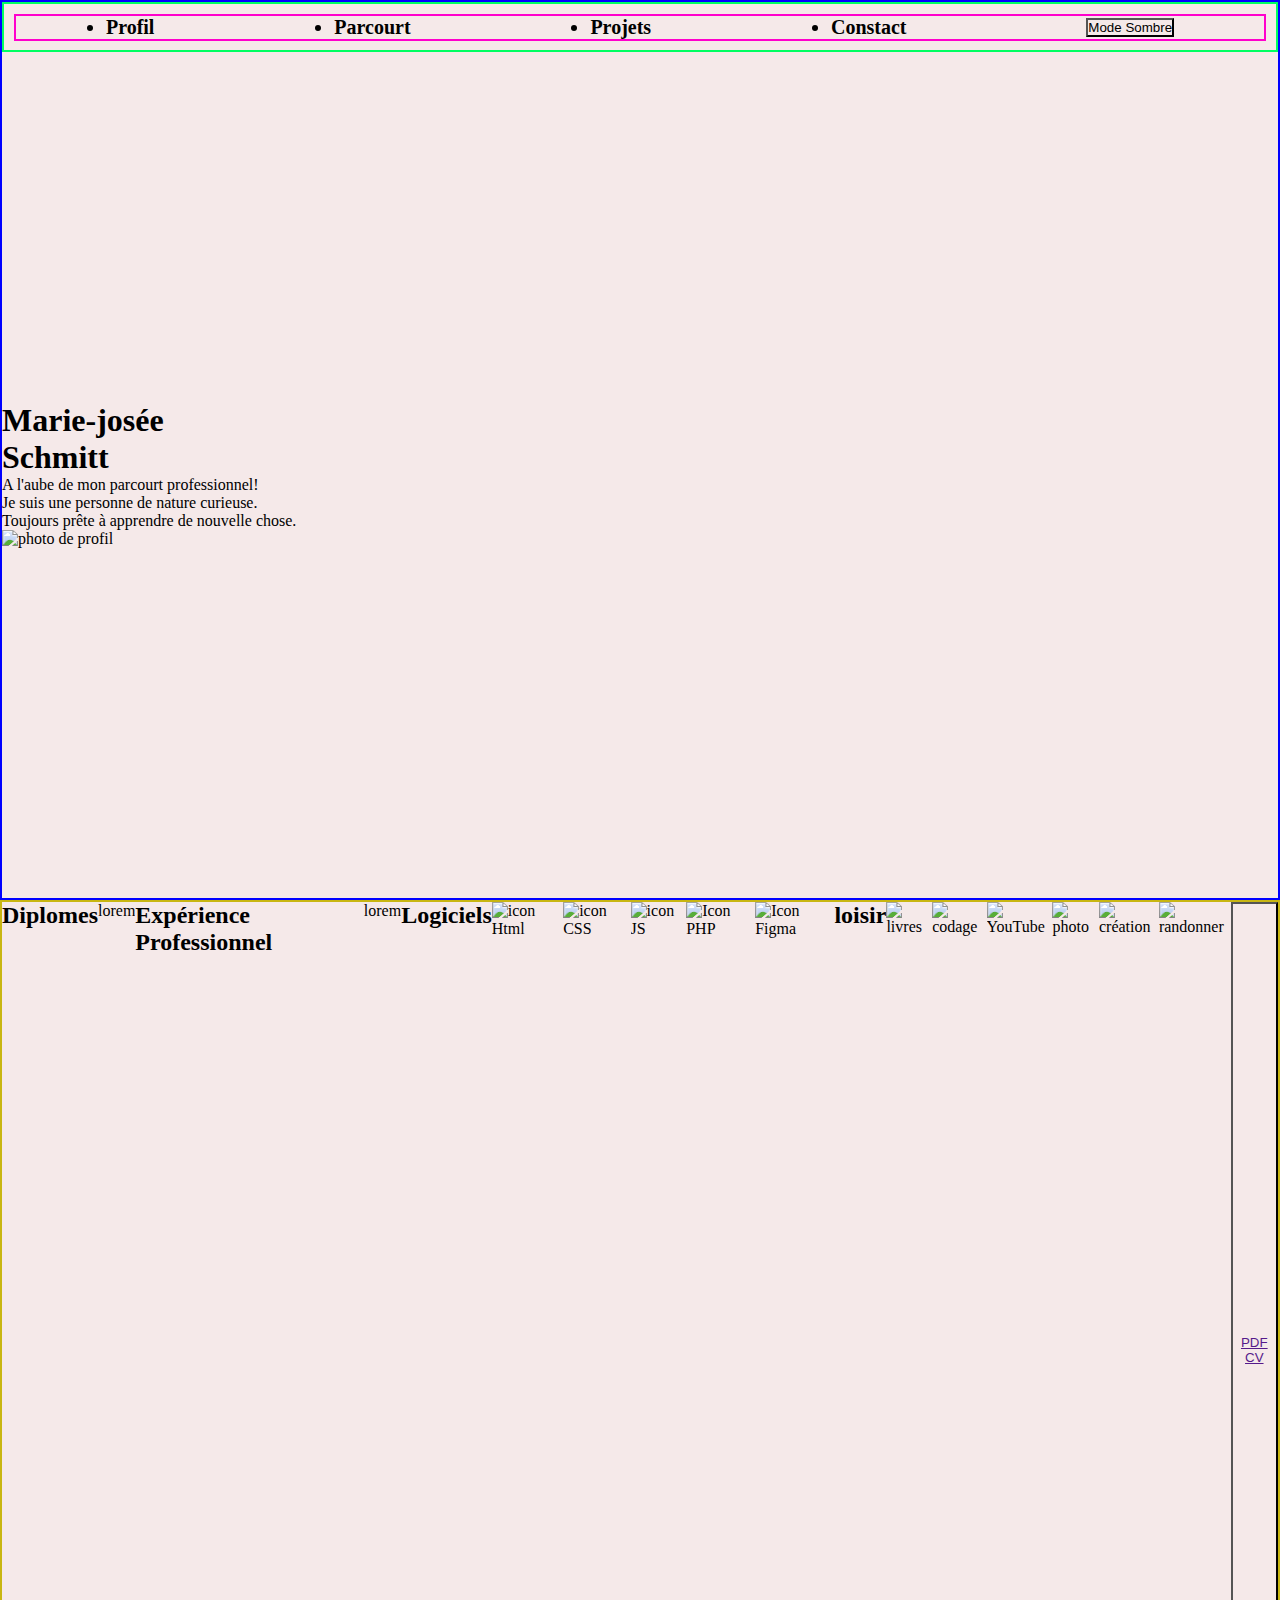
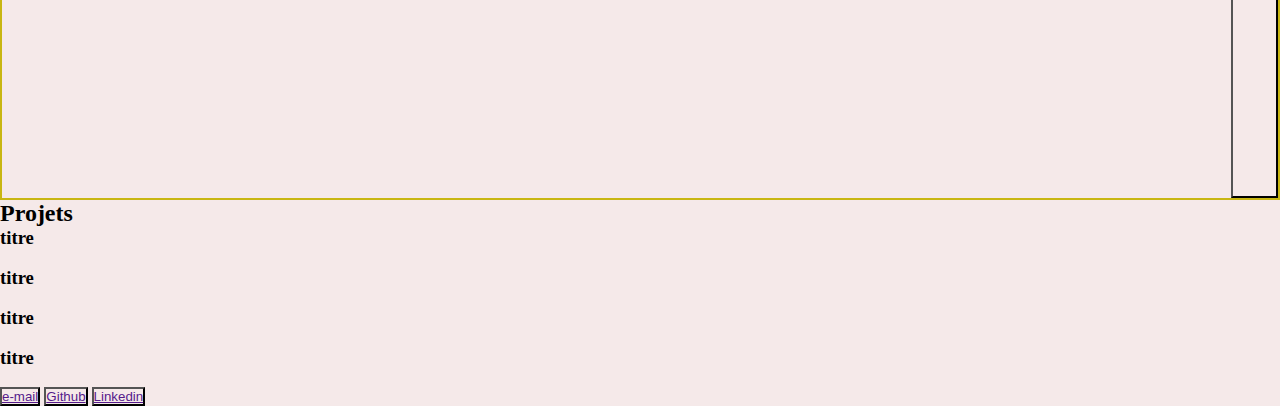
==== index.html @ 3d65bd96 "Mise en place de la nav barre, ainsi que du format de la 1 et 2 pages" ====
<!DOCTYPE html>
<html lang="fr">
<head>
    <meta charset="UTF-8">
    <meta http-equiv="X-UA-Compatible" content="IE=edge">
    <meta name="viewport" content="width=device-width, initial-scale=1.0">
    <link rel="stylesheet" href="style.css">
    <title>Cv / Portfolio</title>
</head>
<body>
    <div id="container">

    <!-- ********************************** Première page *************************************** -->

        <section id ="accueil">

            <!-- ********************************** Navigation *************************************** -->
                <nav id="navigation">
                    <ul>
                        <li>Profil</li>
                        <li>Parcourt</li>
                        <li>Projets</li>
                        <li>Constact</li>
                        <button class="DarkMode">Mode Sombre</button>
                    </ul>
                </nav>
                <br>

            <!-- ********************************** Profil *************************************** -->
            <section id="profil">
                <h1>Marie-josée <br> Schmitt</h1>
                <p>A l'aube de mon parcourt professionnel!<br> Je suis une personne de nature curieuse.<br> Toujours prête à apprendre de nouvelle chose.</p>
                <img src="" alt="photo de profil"> <!-- Rajouter une photo -->
            </section>
        </section>

    <!-- ********************************** deuxième pages *************************************** -->
        <section id="parcourt">
                <h2>Diplomes</h2><br>
                <p>lorem</p><br>
                <h2>Expérience Professionnel</h2><br>
                <p>lorem</p><br>
                <h2>Logiciels</h2><br>
                <img src="" alt="icon Html">
                <img src="" alt="icon CSS">
                <img src="" alt="icon JS">
                <img src="" alt="Icon PHP">
                <img src="" alt="Icon Figma"><br>
                <h2>loisir</h2><br>
                <img src="" alt="livres">
                <img src="" alt="codage">
                <img src="" alt="YouTube">
                <img src="" alt="photo">
                <img src="" alt="création">
                <img src="" alt="randonner">
                <button>
                    <a href="">PDF CV</a>
                </button>
        </section>
    <!-- ********************************** troisième pages *************************************** -->

        <section id="projets">
            <h2>Projets</h2>
            <!-- ************ Entre 4 et 6 projets ************ -->
            <div class="card">
                <h3>titre</h3>
                <img src="" alt="">
            </div>
            <div class="card">
                <h3>titre</h3>
                <img src="" alt="">
            </div>
            <div class="card">
                <h3>titre</h3>
                <img src="" alt="">
            </div>
            <div class="card">
                <h3>titre</h3>
                <img src="" alt="">
            </div>
        </section>
    <!-- ********************************** quatrième pages *************************************** -->
        <footer>
                <section id="contact">
                    <button>
                        <a href="">e-mail</a>
                    </button>
                    <button>
                        <a href="">Github</a>
                    </button>
                    <button>
                        <a href="">Linkedin</a>
                    </button>
                </section>
        </footer>
    </div>
</body>
</html>
---- style.css ----
*{
    margin: 0;
    padding: 0;
    box-sizing: border-box;
    background: rgb(245, 233, 233);
}

/* ****************************** Première page ********************************** */
#accueil{
    width: 100vw;
    height: 100vh;
    display:flex;
    flex-wrap: wrap;
    border: 2px solid blue;
}

/* ****************************** Navigation ********************************** */
#navigation{
    height: 50px;
    width: 100%;
    display: flex;
    flex-wrap: wrap;
    padding: 10px;
    border: 2px solid rgb(0, 255, 98);
}

#navigation ul{
    display: flex;
    width: 100%;
    justify-content:space-around;
    align-items: center;
    border: 2px solid rgb(255, 0, 204);
    text-align: center;
    font-size: 20px;
    font-weight:600; /* gras du texte */
}

/* ****************************** Profil ********************************** */

/* ****************************** deuxième page ********************************** */

#parcourt{
    width: 100vw;
    height: 100vh;
    display: flex;
    border: 2px solid rgb(200, 182, 18);
}
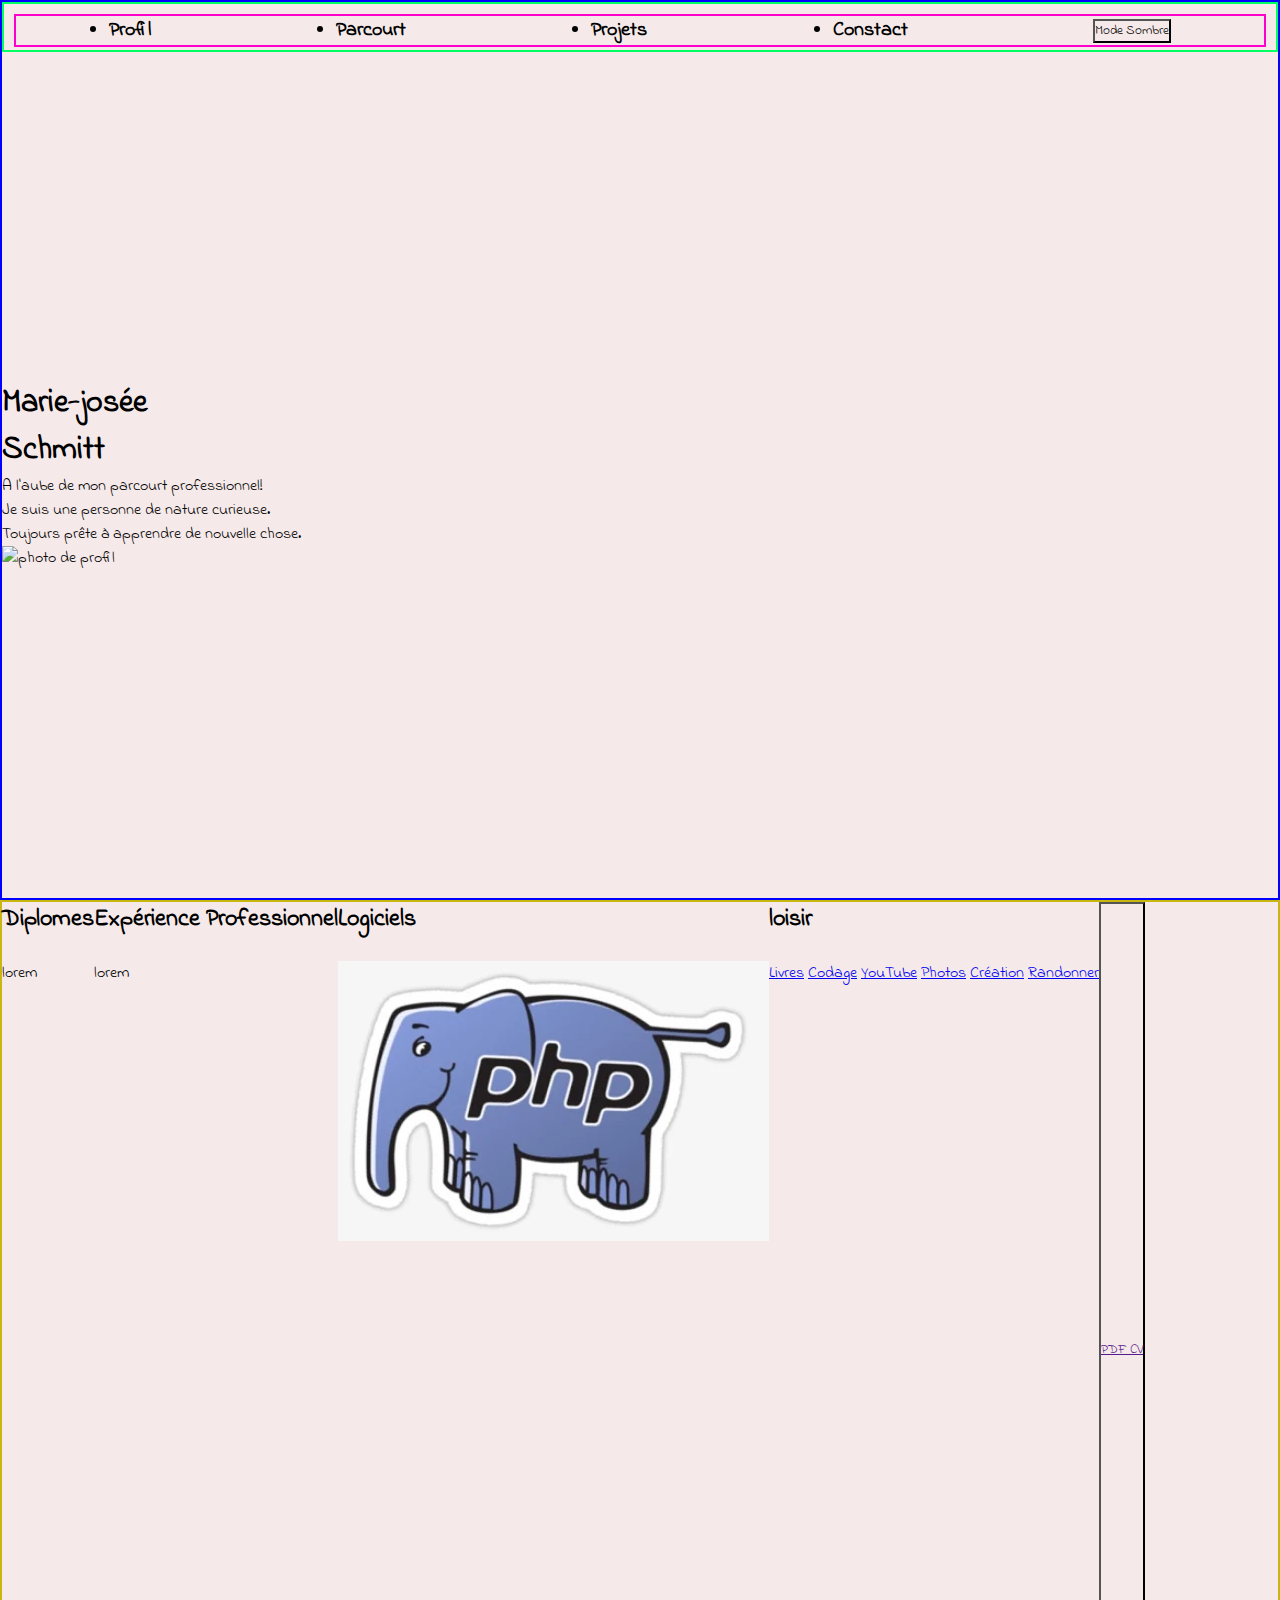
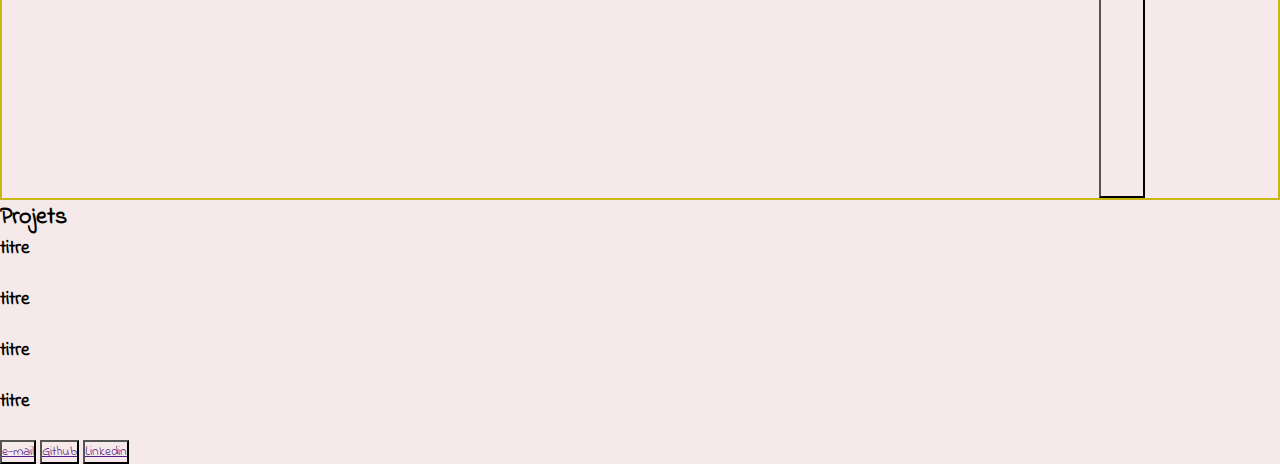
==== commit d32d6ae7: "Mise en place des icons et de l'image PHP." ====
--- a/index.html
+++ b/index.html
@@ -4,6 +4,15 @@
     <meta charset="UTF-8">
     <meta http-equiv="X-UA-Compatible" content="IE=edge">
     <meta name="viewport" content="width=device-width, initial-scale=1.0">
+    
+    <!-- lien goggle front -->
+    <link rel="preconnect" href="https://fonts.googleapis.com">
+    <link rel="preconnect" href="https://fonts.gstatic.com" crossorigin>
+    <link href="https://fonts.googleapis.com/css2?family=Indie+Flower&display=swap" rel="stylesheet">
+    <!-- lien front awersome -->
+
+    <link rel="stylesheet" href="https://cdnjs.cloudflare.com/ajax/libs/font-awesome/6.2.0/css/all.min.css" integrity="sha512-xh6O/CkQoPOWDdYTDqeRdPCVd1SpvCA9XXcUnZS2FmJNp1coAFzvtCN9BmamE+4aHK8yyUHUSCcJHgXloTyT2A==" crossorigin="anonymous" referrerpolicy="no-referrer" />
+
     <link rel="stylesheet" href="style.css">
     <title>Cv / Portfolio</title>
 </head>
@@ -36,23 +45,31 @@
 
     <!-- ********************************** deuxième pages *************************************** -->
         <section id="parcourt">
+            <div class="diplome">
                 <h2>Diplomes</h2><br>
                 <p>lorem</p><br>
+            </div>
+            <div class="experience">
                 <h2>Expérience Professionnel</h2><br>
                 <p>lorem</p><br>
+            </div>
+            <div class="logiciels">
                 <h2>Logiciels</h2><br>
-                <img src="" alt="icon Html">
-                <img src="" alt="icon CSS">
-                <img src="" alt="icon JS">
-                <img src="" alt="Icon PHP">
-                <img src="" alt="Icon Figma"><br>
+                <a href="#"><i class="fa-brands fa-html5"></i></a>
+                <a href="#"><i class="fa-brands fa-css3-alt"></i></a>
+                <a href="#"><i class="fa-brands fa-square-js"></i></a>
+                <img src="/img/logo-php-8.webp" alt="Icon PHP">
+                <a href="#"><i class="fa-brands fa-figma"></i></a>
+            </div>
+            <div class ="loisir">
                 <h2>loisir</h2><br>
-                <img src="" alt="livres">
-                <img src="" alt="codage">
-                <img src="" alt="YouTube">
-                <img src="" alt="photo">
-                <img src="" alt="création">
-                <img src="" alt="randonner">
+                <a href="#"><i class="fa-solid fa-book"></i>Livres</a>
+                <a href="#"><i class="fa-solid fa-laptop-code"></i>Codage</a>
+                <a href="#"><i class="fa-brands fa-youtube"></i>YouTube</a>
+                <a href="#"><i class="fa-solid fa-camera"></i>Photos</a>
+                <a href="#"><i class="fa-solid fa-paintbrush"></i>Création</a>
+                <a href="#"><i class="fa-solid fa-person-hiking"></i>Randonner</a>
+            </div>
                 <button>
                     <a href="">PDF CV</a>
                 </button>
--- a/style.css
+++ b/style.css
@@ -3,6 +3,7 @@
     padding: 0;
     box-sizing: border-box;
     background: rgb(245, 233, 233);
+    font-family: 'Indie Flower', cursive;
 }
 
 /* ****************************** Première page ********************************** */
@@ -43,5 +44,6 @@
     width: 100vw;
     height: 100vh;
     display: flex;
+    flex-wrap: wrap;
     border: 2px solid rgb(200, 182, 18);
 }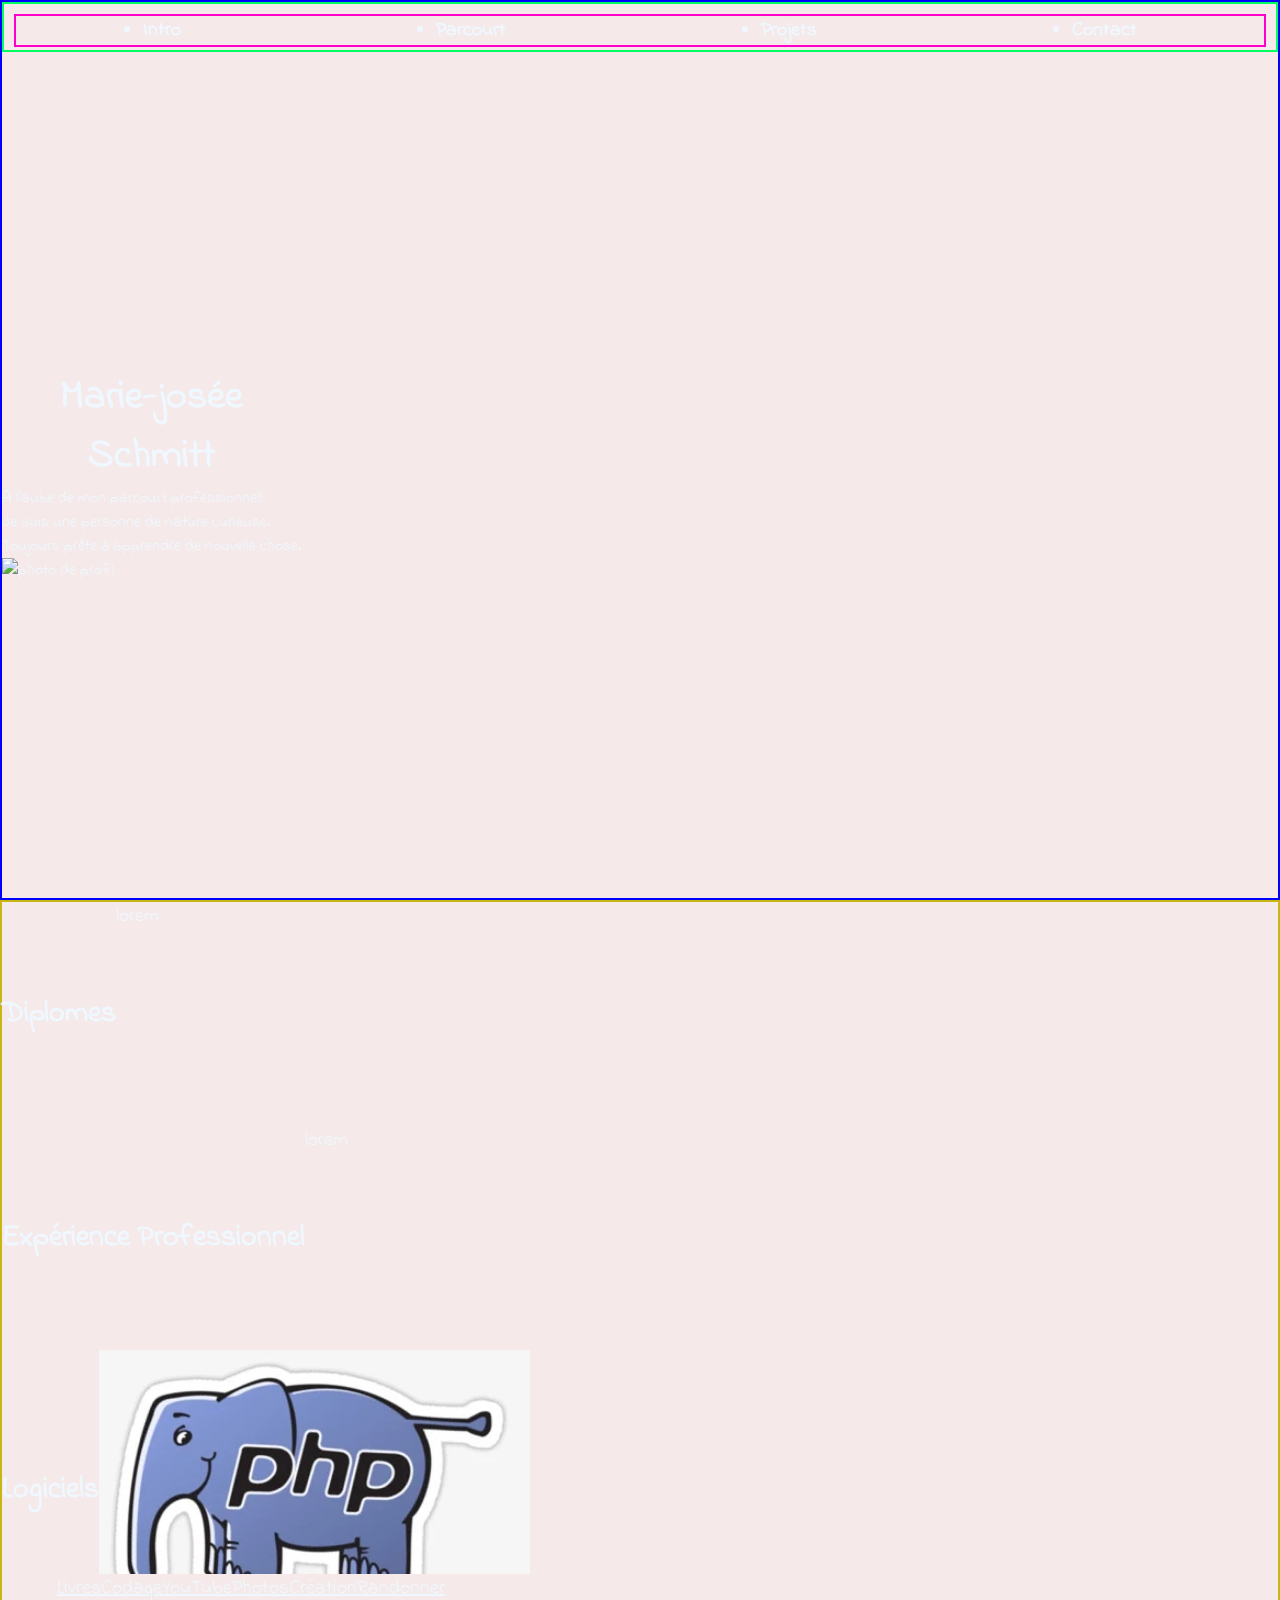
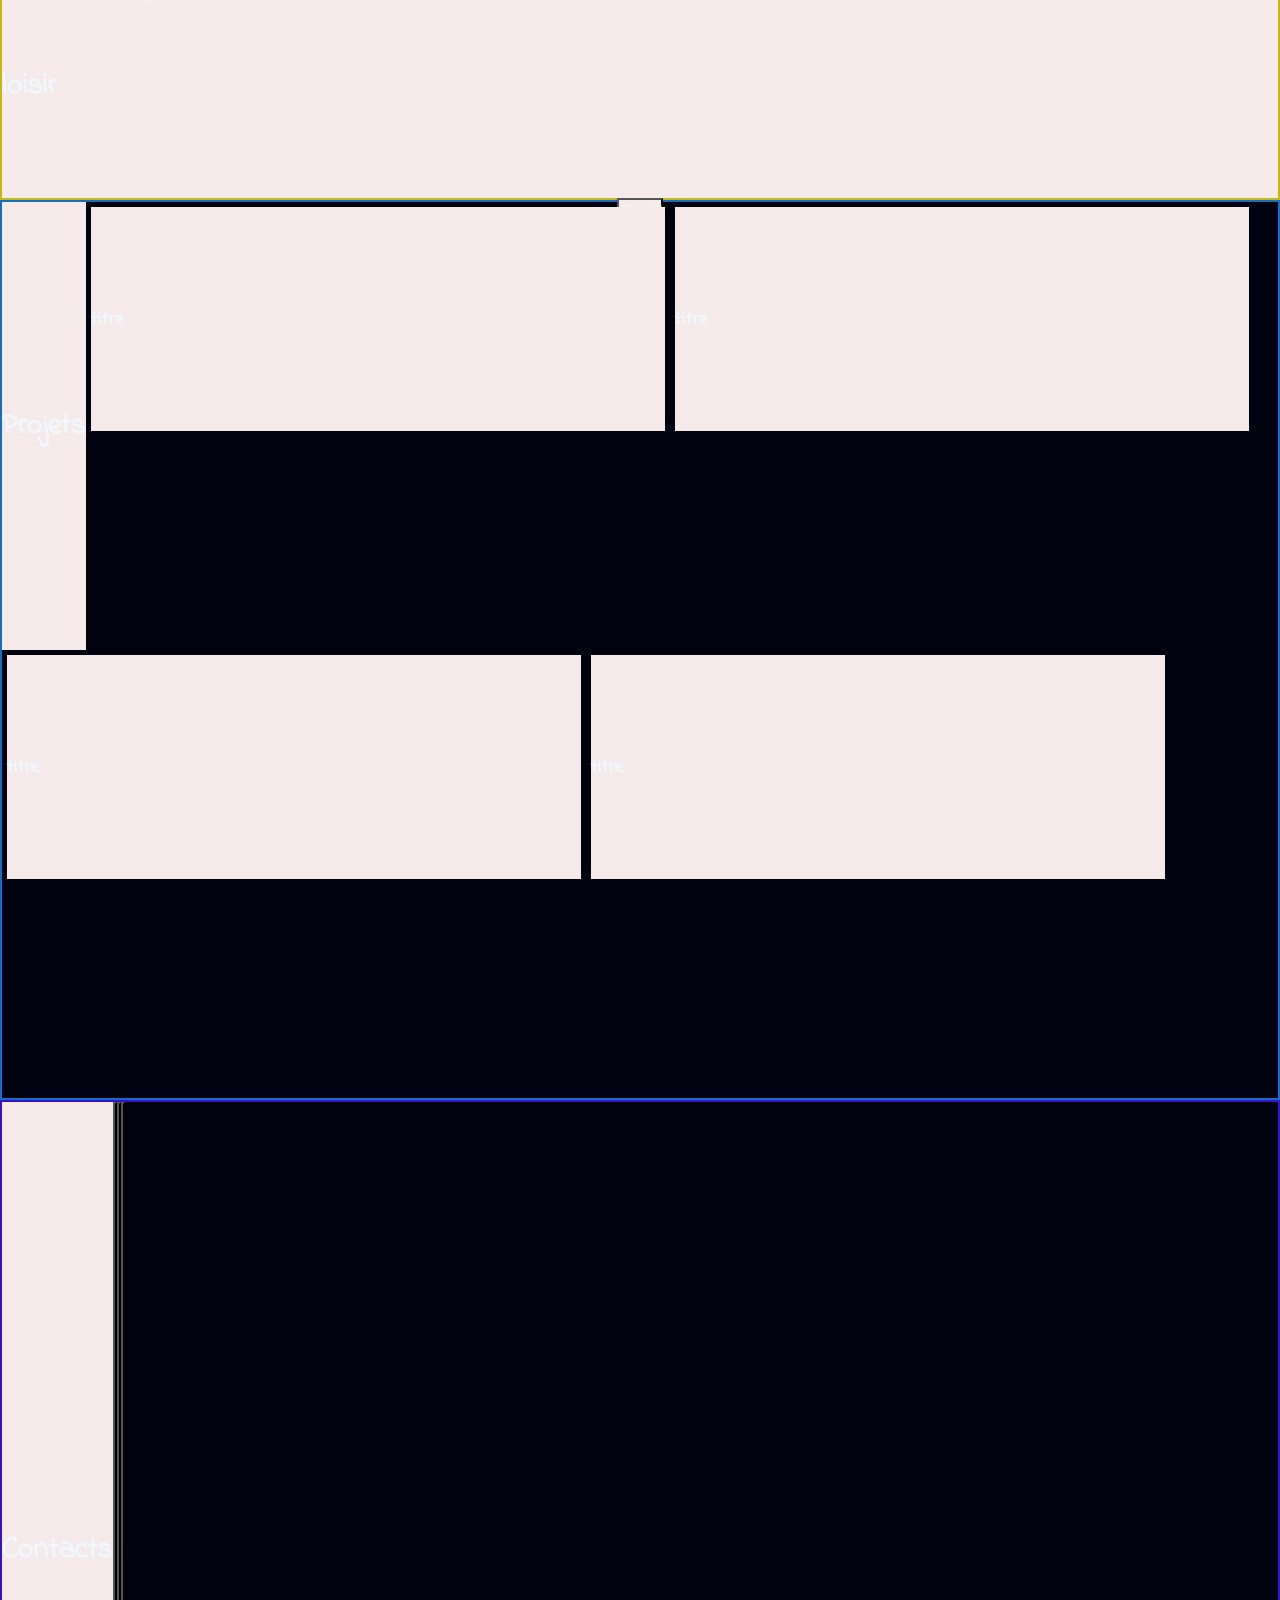
==== commit 1e0083c6: "Mise en place des liens des onglets et quelque mise en forme des pages pour mieux voir." ====
--- a/index.html
+++ b/index.html
@@ -22,15 +22,22 @@
     <!-- ********************************** Première page *************************************** -->
 
         <section id ="accueil">
-
+            <!-- ********************************** Fond d'écran *************************************** -->
+           <!-- <div class="background-container">
+                <img src="https://s3-us-west-2.amazonaws.com/s.cdpn.io/1231630/moon2.png" alt="">
+                <div class="stars"></div>
+                <div class="twinkling"></div>
+                <div class="clouds"></div>
+            </div>
+        -->
             <!-- ********************************** Navigation *************************************** -->
                 <nav id="navigation">
-                    <ul>
-                        <li>Profil</li>
-                        <li>Parcourt</li>
-                        <li>Projets</li>
-                        <li>Constact</li>
-                        <button class="DarkMode">Mode Sombre</button>
+                    <ul class="nav">
+                        <li><a href="#intro"style="text-decoration:none">Intro</a></li>
+                        <li><a href="#parcourt"style="text-decoration:none">Parcourt</a></li>
+                        <li><a href="#projets"style="text-decoration:none">Projets</a></li>
+                        <li><a href="#contact"style="text-decoration:none">Contact</a></li>
+                        <!--<button class="DarkMode">Mode Sombre</button>-->
                     </ul>
                 </nav>
                 <br>
@@ -99,15 +106,18 @@
     <!-- ********************************** quatrième pages *************************************** -->
         <footer>
                 <section id="contact">
-                    <button>
-                        <a href="">e-mail</a>
-                    </button>
-                    <button>
-                        <a href="">Github</a>
-                    </button>
-                    <button>
-                        <a href="">Linkedin</a>
-                    </button>
+                    <h2>Contacts</h2>
+                    <div id="icons">
+                        <button>
+                            <a href="#"><i class="fa-solid fa-envelope"></i></a>
+                        </button>
+                        <button>
+                            <a href="#"><i class="fa-brands fa-github"></i></a>
+                        </button>
+                        <button>
+                            <a href="#"><i class="fa-brands fa-linkedin"></i></a>
+                        </button>
+                    </div>
                 </section>
         </footer>
     </div>
--- a/style.css
+++ b/style.css
@@ -2,16 +2,147 @@
     margin: 0;
     padding: 0;
     box-sizing: border-box;
+    color:aliceblue;
     background: rgb(245, 233, 233);
     font-family: 'Indie Flower', cursive;
-}
-
+
+}
+
+/* ********************************** Fond d'écran *************************************** */
+
+/*@keyframes move-background {
+    from {
+          -webkit-transform: translate3d(0px, 0px, 0px);
+      }
+      to { 
+          -webkit-transform: translate3d(1000px, 0px, 0px);
+      }
+  }
+  @-webkit-keyframes move-background {
+    from {
+          -webkit-transform: translate3d(0px, 0px, 0px);
+      }
+      to { 
+          -webkit-transform: translate3d(1000px, 0px, 0px);
+      }
+  }
+  
+  @-moz-keyframes move-background {    
+      from {
+          -webkit-transform: translate3d(0px, 0px, 0px);
+      }
+      to { 
+          -webkit-transform: translate3d(1000px, 0px, 0px);
+      }
+  }
+  
+      @-webkit-keyframes move-background {
+      from {
+          -webkit-transform: translate3d(0px, 0px, 0px);
+      }
+      to { 
+          -webkit-transform: translate3d(1000px, 0px, 0px);
+      }
+  }
+  
+  .background-container{
+      position: absolute; permet de le mettre que sur la première page sinon mettre en fixed pour toute les pages
+      top: 0;
+      left:0;
+      bottom: 0;
+      right: 0;
+  }
+  
+  .background-container .stars {
+      background: rgb(1, 2, 16) url(https://s3-us-west-2.amazonaws.com/s.cdpn.io/1231630/stars.png) repeat;
+      position: absolute;
+      top: 0;
+      bottom: 0;
+      left: 0;
+      right: 0;
+      display: block;
+      z-index: 0;
+  }
+  
+  .background-container .twinkling{
+      width:10000px;
+      height: 100%;
+      background: transparent url("https://s3-us-west-2.amazonaws.com/s.cdpn.io/1231630/twinkling.png") repeat;
+      background-size: 1000px 1000px;
+      position: absolute;
+      right: 0;
+      top: 0;
+      bottom: 0;
+      z-index: 2;
+      
+      -moz-animation:move-background 70s linear infinite;
+      -ms-animation:move-background 70s linear infinite;
+      -o-animation:move-background 70s linear infinite;
+      -webkit-animation:move-background 70s linear infinite;
+      animation:move-background 70s linear infinite;
+      
+  }
+  
+  .background-container .clouds{
+      width:10000px;
+      height: 100%;
+      background: transparent url("https://s3-us-west-2.amazonaws.com/s.cdpn.io/1231630/clouds_repeat.png") repeat;
+      background-size: 1000px 1000px;
+      position: absolute;
+      right: 0;
+      top: 0;
+      bottom: 0;
+      z-index: 3;
+  
+     -moz-animation:move-background 150s linear infinite;
+     -ms-animation:move-background 150s linear infinite;
+     -o-animation:move-background 150s linear infinite;
+     -webkit-animation:move-background 150s linear infinite;
+     animation:move-background 150s linear infinite;
+  }
+  .background-container img{
+    height: 70vh;
+    width:70vh;
+    position: absolute;
+    z-index: 3;
+    right: 20px;
+  }
+*/
+
+/* ****************************** Général ********************************** */
+h1{
+    display: flex;
+    flex-wrap: wrap;
+    font-size: 40px;
+    text-align: center;
+    align-items: center;
+    justify-content: center;
+}
+
+h2{
+    display: flex;
+    flex-wrap: wrap;
+    font-size: 30px;
+    text-align: center;
+    align-items: center;
+    justify-content: center;
+}
+
+h3{
+    display: flex;
+    flex-wrap: wrap;
+    font-size: 20px;
+    text-align: center;
+    align-items: center;
+    justify-content: center;
+}
 /* ****************************** Première page ********************************** */
 #accueil{
     width: 100vw;
     height: 100vh;
     display:flex;
     flex-wrap: wrap;
+    z-index: 4;
     border: 2px solid blue;
 }
 
@@ -22,6 +153,7 @@
     display: flex;
     flex-wrap: wrap;
     padding: 10px;
+    z-index: 4;
     border: 2px solid rgb(0, 255, 98);
 }
 
@@ -37,13 +169,87 @@
 }
 
 /* ****************************** Profil ********************************** */
-
-/* ****************************** deuxième page ********************************** */
+#profil{
+    z-index: 4;
+}
+/* ****************************** deuxième pages ********************************** */
 
 #parcourt{
     width: 100vw;
     height: 100vh;
-    display: flex;
-    flex-wrap: wrap;
+    display:flex;
+    flex-wrap: wrap;
+    justify-content: space-around;
+    background: rgb(1, 2, 16);
     border: 2px solid rgb(200, 182, 18);
+}
+
+.diplome{
+    display: flex;
+    flex-wrap: wrap;
+    width: 100%;
+    height: 25%;
+    font-size: 20px;
+}
+
+.experience{
+    display: flex;
+    flex-wrap: wrap;
+    width: 100%;
+    height: 25%;
+    font-size: 20px;
+}
+
+.logiciels{
+    display: flex;
+    flex-wrap: wrap;
+    width: 100%;
+    height: 25%;
+    font-size: 20px;
+}
+
+.loisir{
+    display: flex;
+    flex-wrap: wrap;
+    width: 100%;
+    height: 25%;
+    font-size: 20px;
+}
+
+/* ****************************** troisième pages ********************************** */
+
+#projets{
+    width: 100vw;
+    height: 100vh;
+    display: flex;
+    flex-wrap: wrap;
+    background: rgb(1, 2, 16);
+    border: 2px solid rgb(18, 109, 200);
+}
+
+.card{
+    display: flex;
+    flex-wrap: wrap;
+    width: 45%;
+    height: 25%;
+    margin:5px;
+    border-radius: 500;
+}
+
+/* ****************************** quatrième pages ********************************** */
+
+#contact{
+    width: 100vw;
+    height: 100vh;
+    display: flex;
+    flex-wrap: wrap;
+    background: rgb(1, 2, 16);
+    color: white;
+    border: 2px solid rgb(54, 18, 200);
+}
+
+#icons{
+    display: flex;
+    flex-wrap: wrap;
+    font-size: 50px;
 }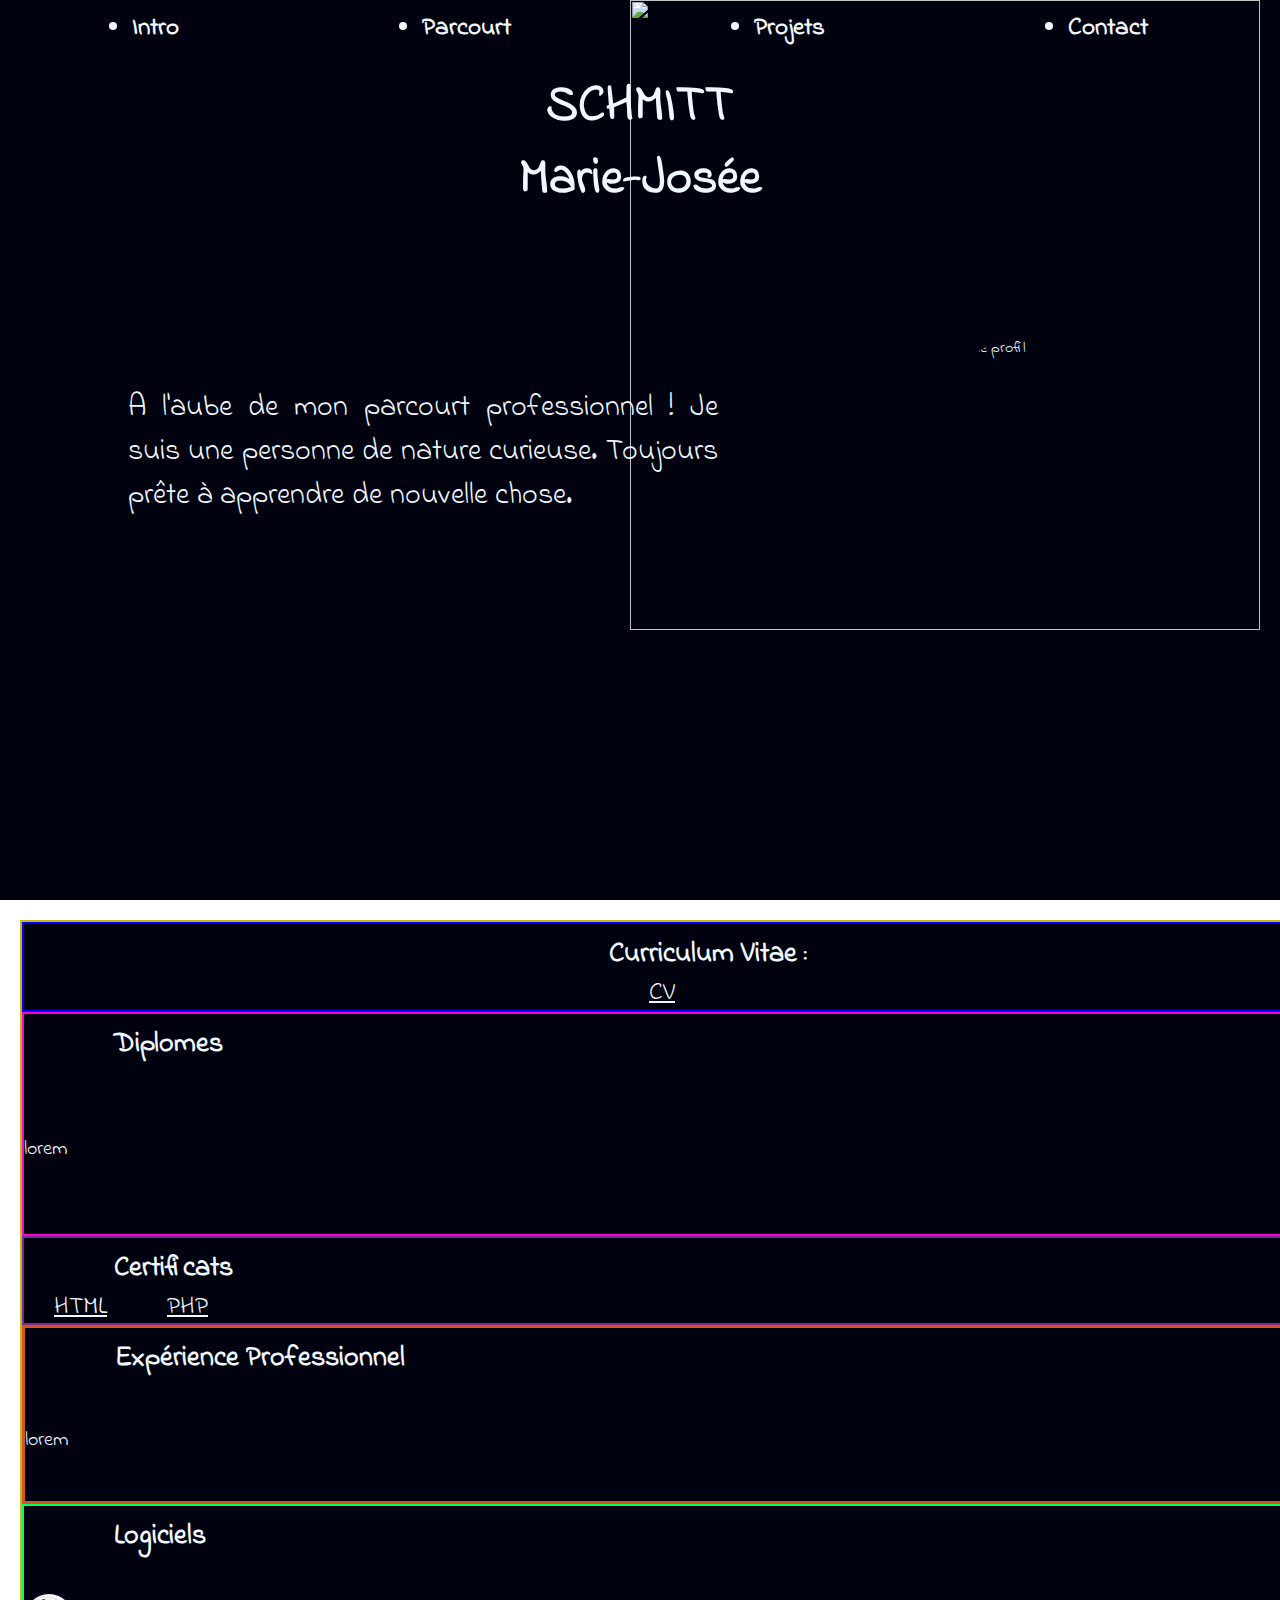
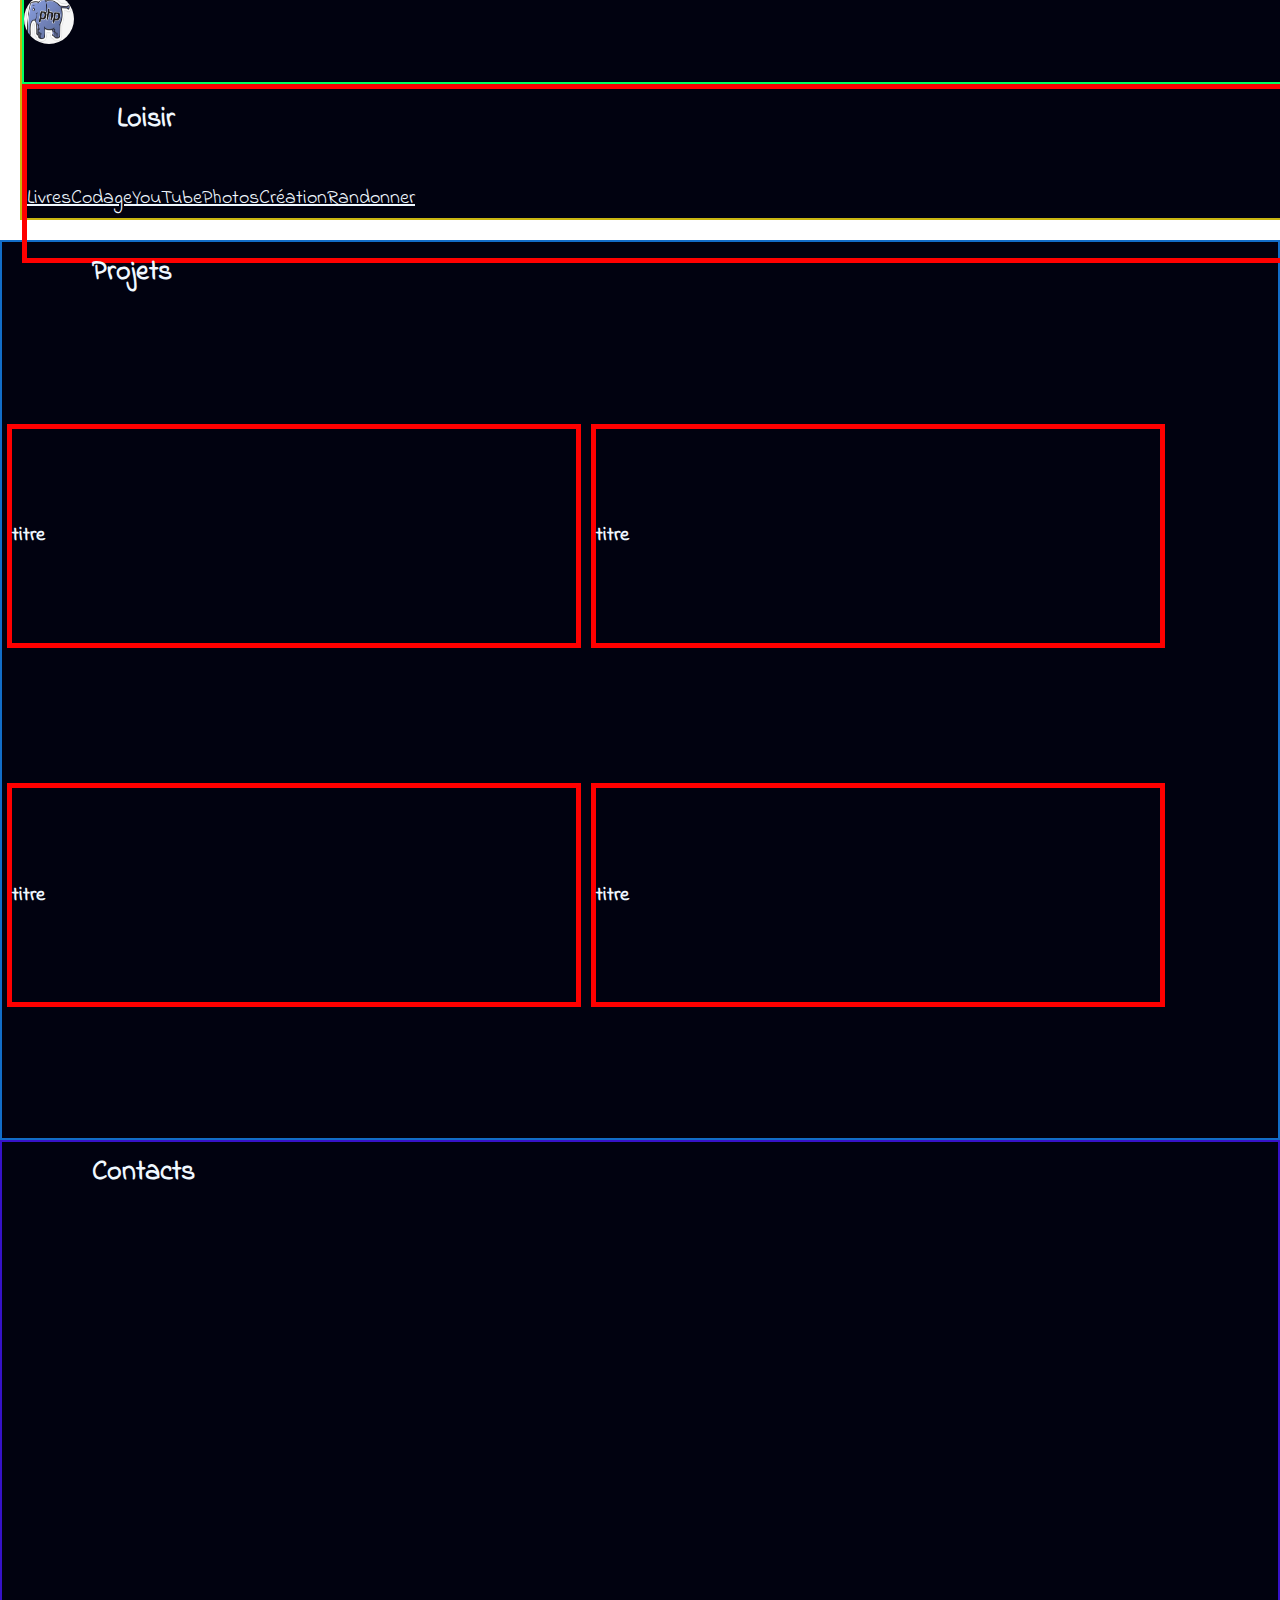
==== commit 53aa5894: "Mise en forme liens mais lien CV bug" ====
--- a/index.html
+++ b/index.html
@@ -23,13 +23,12 @@
 
         <section id ="accueil">
             <!-- ********************************** Fond d'écran *************************************** -->
-           <!-- <div class="background-container">
+            <div class="background-container">
                 <img src="https://s3-us-west-2.amazonaws.com/s.cdpn.io/1231630/moon2.png" alt="">
                 <div class="stars"></div>
                 <div class="twinkling"></div>
                 <div class="clouds"></div>
             </div>
-        -->
             <!-- ********************************** Navigation *************************************** -->
                 <nav id="navigation">
                     <ul class="nav">
@@ -44,22 +43,36 @@
 
             <!-- ********************************** Profil *************************************** -->
             <section id="profil">
-                <h1>Marie-josée <br> Schmitt</h1>
-                <p>A l'aube de mon parcourt professionnel!<br> Je suis une personne de nature curieuse.<br> Toujours prête à apprendre de nouvelle chose.</p>
-                <img src="" alt="photo de profil"> <!-- Rajouter une photo -->
+                <h1>SCHMITT <br> Marie-Josée </h1>
+                <p>A l'aube de mon parcourt professionnel !  Je suis une personne de nature curieuse.  Toujours prête à apprendre de nouvelle chose.</p>
+                <img src="img/photo_profil.jpg" alt="photo de profil"> 
             </section>
         </section>
 
     <!-- ********************************** deuxième pages *************************************** -->
         <section id="parcourt">
+
+            <div class = "CV">
+                <h2> Curriculum Vitae :</h2>
+                <a href="img/CV.pdf"target="_blank"><i class="fa-solid fa-file-pdf"></i> CV </a>
+            </div>
+
             <div class="diplome">
                 <h2>Diplomes</h2><br>
                 <p>lorem</p><br>
             </div>
+
+            <div class="Cerfificats">
+                <h2>Certificats</h2><br>
+                <a href="img/certificat-HTML.pdf"target="_blank"><i class="fa-solid fa-file-pdf"></i> HTML </a>
+                <a href="img/certificat-PHP.pdf"target="_blank" ><i class="fa-solid fa-file-pdf"></i> PHP </a>
+            </div>
+         
             <div class="experience">
                 <h2>Expérience Professionnel</h2><br>
                 <p>lorem</p><br>
             </div>
+
             <div class="logiciels">
                 <h2>Logiciels</h2><br>
                 <a href="#"><i class="fa-brands fa-html5"></i></a>
@@ -68,8 +81,9 @@
                 <img src="/img/logo-php-8.webp" alt="Icon PHP">
                 <a href="#"><i class="fa-brands fa-figma"></i></a>
             </div>
+
             <div class ="loisir">
-                <h2>loisir</h2><br>
+                <h2>Loisir</h2><br>
                 <a href="#"><i class="fa-solid fa-book"></i>Livres</a>
                 <a href="#"><i class="fa-solid fa-laptop-code"></i>Codage</a>
                 <a href="#"><i class="fa-brands fa-youtube"></i>YouTube</a>
@@ -77,9 +91,7 @@
                 <a href="#"><i class="fa-solid fa-paintbrush"></i>Création</a>
                 <a href="#"><i class="fa-solid fa-person-hiking"></i>Randonner</a>
             </div>
-                <button>
-                    <a href="">PDF CV</a>
-                </button>
+
         </section>
     <!-- ********************************** troisième pages *************************************** -->
 
--- a/style.css
+++ b/style.css
@@ -3,14 +3,14 @@
     padding: 0;
     box-sizing: border-box;
     color:aliceblue;
-    background: rgb(245, 233, 233);
+   /* background: rgb(245, 233, 233);*/
     font-family: 'Indie Flower', cursive;
 
 }
 
 /* ********************************** Fond d'écran *************************************** */
 
-/*@keyframes move-background {
+@keyframes move-background {
     from {
           -webkit-transform: translate3d(0px, 0px, 0px);
       }
@@ -46,7 +46,7 @@
   }
   
   .background-container{
-      position: absolute; permet de le mettre que sur la première page sinon mettre en fixed pour toute les pages
+      position: absolute; /*permet de le mettre que sur la première page sinon mettre en fixed pour toute les pages*/
       top: 0;
       left:0;
       bottom: 0;
@@ -107,25 +107,17 @@
     z-index: 3;
     right: 20px;
   }
-*/
+
 
 /* ****************************** Général ********************************** */
-h1{
-    display: flex;
-    flex-wrap: wrap;
-    font-size: 40px;
-    text-align: center;
-    align-items: center;
-    justify-content: center;
-}
+
 
 h2{
     display: flex;
     flex-wrap: wrap;
-    font-size: 30px;
-    text-align: center;
-    align-items: center;
-    justify-content: center;
+    width: 100%;
+    font-size: 28px;
+    margin:10px 0 0 90px;
 }
 
 h3{
@@ -143,7 +135,6 @@
     display:flex;
     flex-wrap: wrap;
     z-index: 4;
-    border: 2px solid blue;
 }
 
 /* ****************************** Navigation ********************************** */
@@ -154,7 +145,7 @@
     flex-wrap: wrap;
     padding: 10px;
     z-index: 4;
-    border: 2px solid rgb(0, 255, 98);
+    /*text-decoration: none; ne marche pas  */
 }
 
 #navigation ul{
@@ -162,15 +153,46 @@
     width: 100%;
     justify-content:space-around;
     align-items: center;
-    border: 2px solid rgb(255, 0, 204);
-    text-align: center;
-    font-size: 20px;
+    text-align: center;
+    font-size: 25px;
     font-weight:600; /* gras du texte */
 }
 
 /* ****************************** Profil ********************************** */
 #profil{
+    display: flex;
+    flex-wrap: wrap;
+    width: 100%;
+    justify-content: space-around;
+    padding:20px;
     z-index: 4;
+}
+
+#profil h1{
+    width: 100vw;
+    font-size: 50px;
+    justify-content: center;
+    align-items: left;
+    text-align: center;
+}
+
+#profil p{
+    width: 50%;
+    height: 90vh;
+    font-size: 30px;
+    justify-content: center;
+    align-items: center;
+    text-align: justify;
+    padding: 170px 10px 10px 20px ;
+}
+
+/*  mettre la photo en rond */
+#profil img{
+    height: 250px;
+    width: 250px;
+    border-radius: 500px;
+    margin: 120px 10px 10px 10px;
+    /*filter:grayscale(); /* filtre noir et blanc sur la photo */
 }
 /* ****************************** deuxième pages ********************************** */
 
@@ -181,39 +203,86 @@
     flex-wrap: wrap;
     justify-content: space-around;
     background: rgb(1, 2, 16);
+    margin:20px;
     border: 2px solid rgb(200, 182, 18);
 }
 
+.CV{
+    width: 100vw;
+    height: 10%;
+    display:flex;
+    flex-wrap: wrap;
+    justify-content: center;
+    align-items: center;
+    text-align: center;
+    border: 2px solid blue;
+}
+
+.CV h2{
+    width: 100vw;
+    text-align: center;
+    justify-content: center;
+    align-items: center;
+}
+
+.CV a {
+    font-size: 25px;
+}
+
 .diplome{
     display: flex;
     flex-wrap: wrap;
     width: 100%;
     height: 25%;
     font-size: 20px;
+    border: 2px solid rgb(255, 0, 204);
+}
+.Cerfificats{
+    display: flex;
+    flex-wrap:wrap;
+    width: 100%;
+    height: 10%;
+    border: 2px solid rgb(115, 44, 145);
+}
+
+.Cerfificats a{
+    font-size: 25px;
+    margin: 0 30px 0 30px ;
 }
 
 .experience{
     display: flex;
     flex-wrap: wrap;
     width: 100%;
-    height: 25%;
-    font-size: 20px;
+    height: 20%;
+    font-size: 20px;
+    border:3px solid rgb(214, 83, 35);
 }
 
 .logiciels{
     display: flex;
     flex-wrap: wrap;
     width: 100%;
-    height: 25%;
-    font-size: 20px;
+    height: 20%;
+    font-size: 20px;
+    border: 2px solid rgb(0, 255, 98);
+}
+
+/* Icon PHP mis en rond */
+.logiciels img{
+    width: 50px;
+    height: 50px;
+    text-align: center;
+    border-radius: 50px;
 }
 
 .loisir{
     display: flex;
     flex-wrap: wrap;
     width: 100%;
-    height: 25%;
-    font-size: 20px;
+    height: 20%;
+    font-size: 20px;
+    border: 5px solid red;
 }
 
 /* ****************************** troisième pages ********************************** */
@@ -233,7 +302,8 @@
     width: 45%;
     height: 25%;
     margin:5px;
-    border-radius: 500;
+    border-radius: 500 px;
+    border: 5px solid red;
 }
 
 /* ****************************** quatrième pages ********************************** */
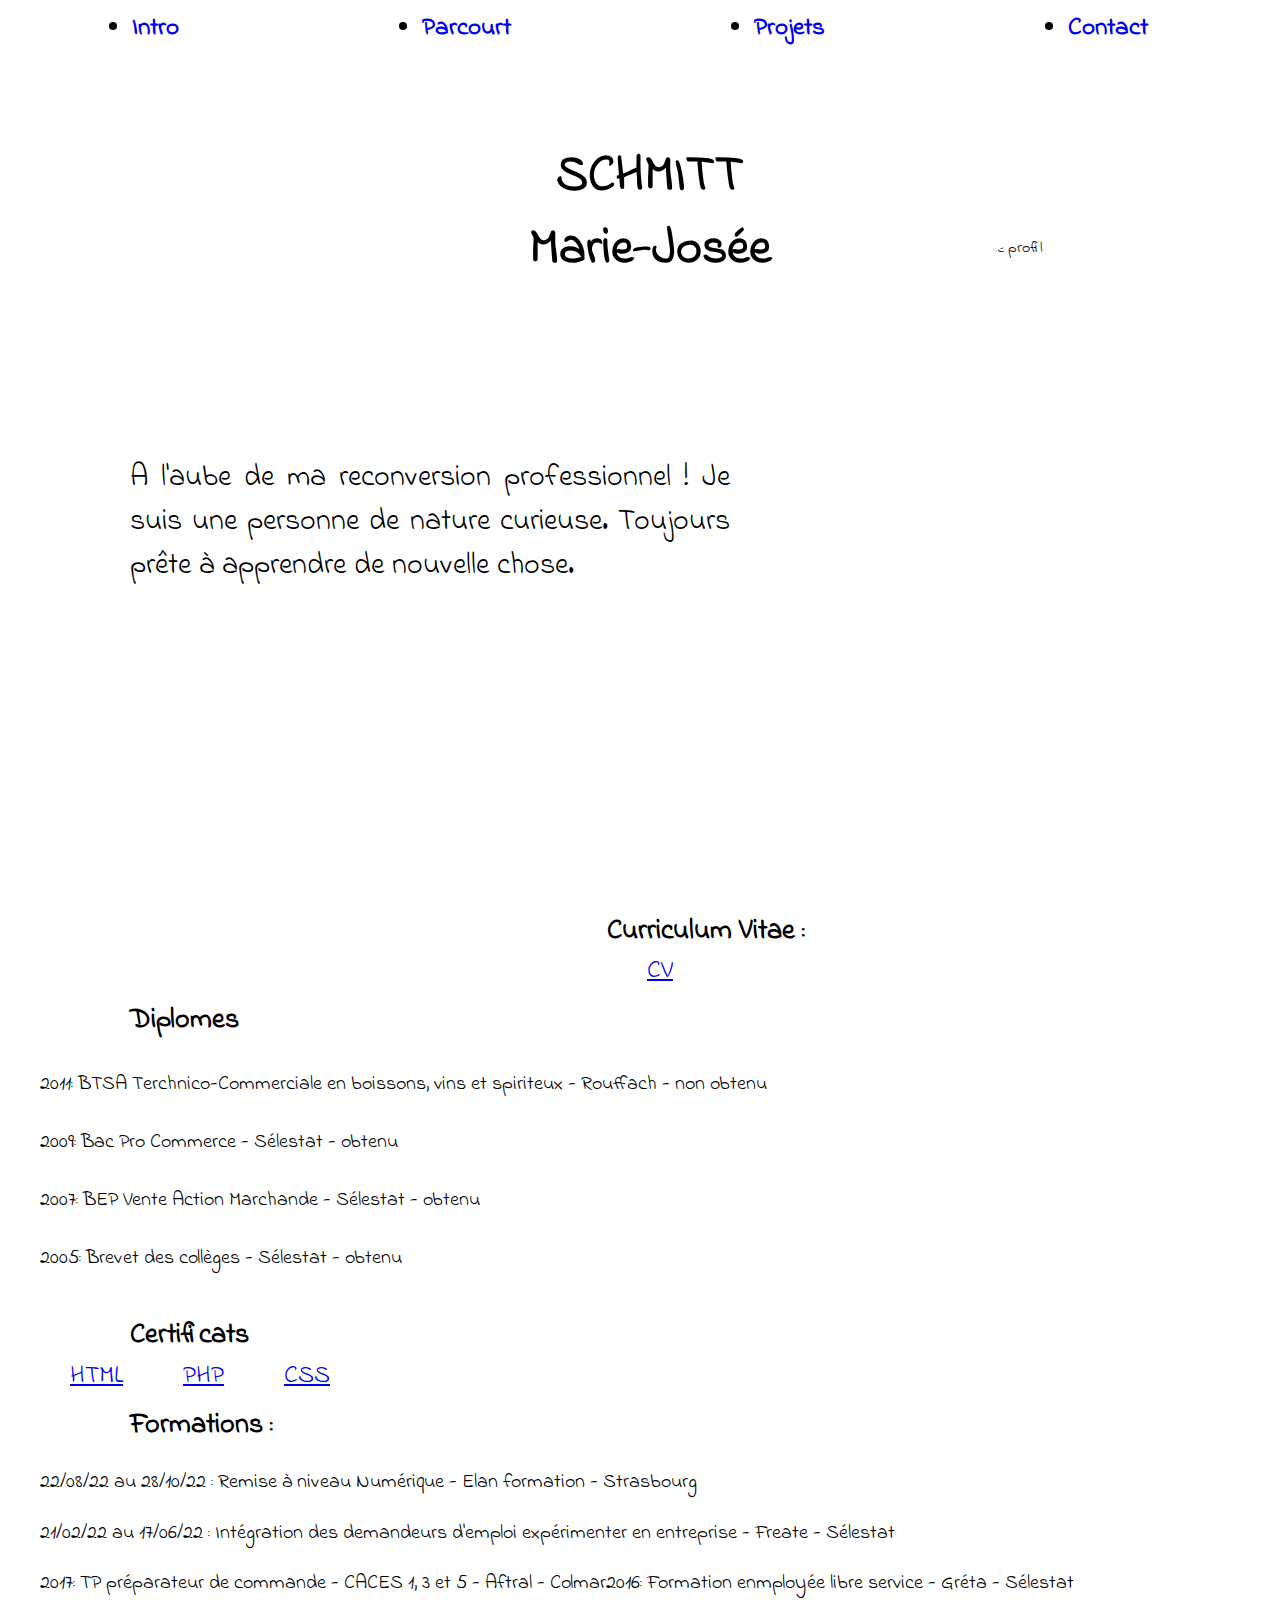
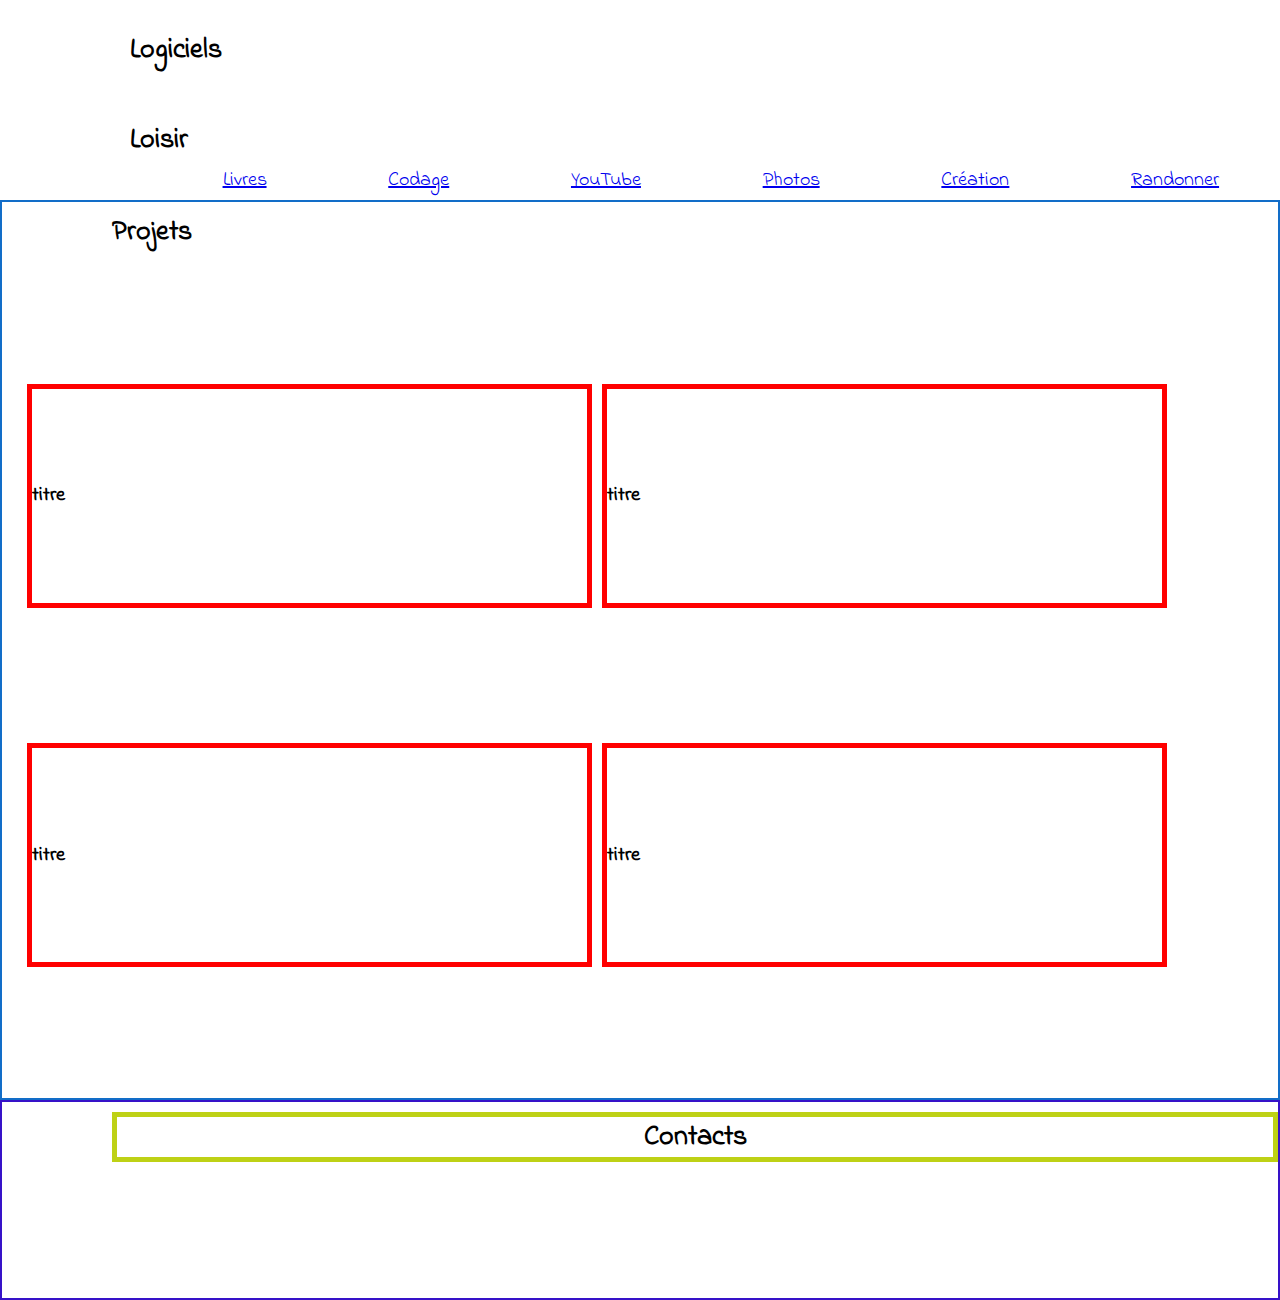
==== commit c05f03ed: "Réjout du certificat CSS" ====
--- a/index.html
+++ b/index.html
@@ -18,17 +18,14 @@
 </head>
 <body>
     <div id="container">
-
-    <!-- ********************************** Première page *************************************** -->
-
-        <section id ="accueil">
+        
+        <!-- ********************************** Première page *************************************** -->
+        
+        <section id = "accueil">
             <!-- ********************************** Fond d'écran *************************************** -->
-            <div class="background-container">
-                <img src="https://s3-us-west-2.amazonaws.com/s.cdpn.io/1231630/moon2.png" alt="">
-                <div class="stars"></div>
-                <div class="twinkling"></div>
-                <div class="clouds"></div>
-            </div>
+            
+            <div class = "changeColor"> </div>
+            
             <!-- ********************************** Navigation *************************************** -->
                 <nav id="navigation">
                     <ul class="nav">
@@ -44,7 +41,7 @@
             <!-- ********************************** Profil *************************************** -->
             <section id="profil">
                 <h1>SCHMITT <br> Marie-Josée </h1>
-                <p>A l'aube de mon parcourt professionnel !  Je suis une personne de nature curieuse.  Toujours prête à apprendre de nouvelle chose.</p>
+                <p>A l'aube de ma reconversion professionnel !  Je suis une personne de nature curieuse.  Toujours prête à apprendre de nouvelle chose.</p>
                 <img src="img/photo_profil.jpg" alt="photo de profil"> 
             </section>
         </section>
@@ -54,32 +51,45 @@
 
             <div class = "CV">
                 <h2> Curriculum Vitae :</h2>
-                <a href="img/CV.pdf"target="_blank"><i class="fa-solid fa-file-pdf"></i> CV </a>
+                <a href = "img/CV.pdf" target="_blank"><i class="fa-solid fa-file-pdf"></i> CV </a>
             </div>
 
             <div class="diplome">
                 <h2>Diplomes</h2><br>
-                <p>lorem</p><br>
+                <p>2011: BTSA Terchnico-Commerciale en boissons, vins et spiriteux - Rouffach - non obtenu</p> <br>
+                <p>2009: Bac Pro Commerce - Sélestat - obtenu</p><br>
+                <p>2007: BEP Vente Action Marchande - Sélestat - obtenu</p><br>
+                <p>2005: Brevet des collèges - Sélestat - obtenu</p><br>
             </div>
 
-            <div class="Cerfificats">
+            <div class="Certificats">
                 <h2>Certificats</h2><br>
                 <a href="img/certificat-HTML.pdf"target="_blank"><i class="fa-solid fa-file-pdf"></i> HTML </a>
                 <a href="img/certificat-PHP.pdf"target="_blank" ><i class="fa-solid fa-file-pdf"></i> PHP </a>
+                <a href="img/certificat_CSS.pdf"target="_blank" ><i class="fa-solid fa-file-pdf"></i> CSS </a>
             </div>
-         
-            <div class="experience">
+
+            <div class=" formation">
+                <h2>Formations : </h2>
+                <p>22/08/22 au 28/10/22 : Remise à niveau Numérique - Elan formation - Strasbourg</p><br>
+                <p>21/02/22 au 17/06/22 : Intégration des demandeurs d'emploi expérimenter en entreprise - Freate - Sélestat</p> <br>
+                <p>2017: TP préparateur de commande - CACES 1, 3 et 5 - Aftral - Colmar</p>
+                <p>2016: Formation enmployée libre service - Gréta - Sélestat</p>
+
+            </div>
+
+            <!--<div class="experience">
                 <h2>Expérience Professionnel</h2><br>
                 <p>lorem</p><br>
-            </div>
+            </div> -->
 
             <div class="logiciels">
                 <h2>Logiciels</h2><br>
-                <a href="#"><i class="fa-brands fa-html5"></i></a>
-                <a href="#"><i class="fa-brands fa-css3-alt"></i></a>
-                <a href="#"><i class="fa-brands fa-square-js"></i></a>
-                <img src="/img/logo-php-8.webp" alt="Icon PHP">
-                <a href="#"><i class="fa-brands fa-figma"></i></a>
+                <a href="#"><span style="color:#E44D26;"><i class="fa-brands fa-html5"></i></span></a>
+                <a href="#"><span style="color:#264de4"><i class="fa-brands fa-css3-alt"></i></span></a>
+                <a href="#"><span style="color: #f0db4f"><i class="fa-brands fa-square-js"></i></span></a>
+                <!--<img src="/img/logo-php-8.webp" alt="Icon PHP">-->
+                <!--<a href="#"><i class="fa-brands fa-figma"></i></a>-->
             </div>
 
             <div class ="loisir">
@@ -119,16 +129,10 @@
         <footer>
                 <section id="contact">
                     <h2>Contacts</h2>
-                    <div id="icons">
-                        <button>
-                            <a href="#"><i class="fa-solid fa-envelope"></i></a>
-                        </button>
-                        <button>
-                            <a href="#"><i class="fa-brands fa-github"></i></a>
-                        </button>
-                        <button>
-                            <a href="#"><i class="fa-brands fa-linkedin"></i></a>
-                        </button>
+                    <div class="icons">
+                            <a href="mailto:mariejosee89@hotmail.fr"><i class="fa-solid fa-envelope"></i></a> <!-- Lien pour m'envoyer un @ -->
+                            <a href="https://github.com/marie-josee67"><span style="color:#00405d;"><i class="fa-brands fa-github"></i></span></a><!-- Liens vers mon github -->
+                            <a href="https://www.linkedin.com/in/Marie-Jos%C3%A9e-Schmitt-63a863200/"target="_blank"><span style="color:#0077b5;"><i class="fa-brands fa-linkedin"></i></span></a><!-- Liens vers ma page Linkedin -->
                     </div>
                 </section>
         </footer>
--- a/style.css
+++ b/style.css
@@ -2,7 +2,7 @@
     margin: 0;
     padding: 0;
     box-sizing: border-box;
-    color:aliceblue;
+   /* color:aliceblue;*/
    /* background: rgb(245, 233, 233);*/
     font-family: 'Indie Flower', cursive;
 
@@ -10,103 +10,27 @@
 
 /* ********************************** Fond d'écran *************************************** */
 
-@keyframes move-background {
-    from {
-          -webkit-transform: translate3d(0px, 0px, 0px);
-      }
-      to { 
-          -webkit-transform: translate3d(1000px, 0px, 0px);
-      }
-  }
-  @-webkit-keyframes move-background {
-    from {
-          -webkit-transform: translate3d(0px, 0px, 0px);
-      }
-      to { 
-          -webkit-transform: translate3d(1000px, 0px, 0px);
-      }
-  }
-  
-  @-moz-keyframes move-background {    
-      from {
-          -webkit-transform: translate3d(0px, 0px, 0px);
-      }
-      to { 
-          -webkit-transform: translate3d(1000px, 0px, 0px);
-      }
-  }
-  
-      @-webkit-keyframes move-background {
-      from {
-          -webkit-transform: translate3d(0px, 0px, 0px);
-      }
-      to { 
-          -webkit-transform: translate3d(1000px, 0px, 0px);
-      }
-  }
-  
-  .background-container{
-      position: absolute; /*permet de le mettre que sur la première page sinon mettre en fixed pour toute les pages*/
-      top: 0;
-      left:0;
-      bottom: 0;
-      right: 0;
-  }
-  
-  .background-container .stars {
-      background: rgb(1, 2, 16) url(https://s3-us-west-2.amazonaws.com/s.cdpn.io/1231630/stars.png) repeat;
-      position: absolute;
-      top: 0;
-      bottom: 0;
-      left: 0;
-      right: 0;
-      display: block;
-      z-index: 0;
-  }
-  
-  .background-container .twinkling{
-      width:10000px;
-      height: 100%;
-      background: transparent url("https://s3-us-west-2.amazonaws.com/s.cdpn.io/1231630/twinkling.png") repeat;
-      background-size: 1000px 1000px;
-      position: absolute;
-      right: 0;
-      top: 0;
-      bottom: 0;
-      z-index: 2;
-      
-      -moz-animation:move-background 70s linear infinite;
-      -ms-animation:move-background 70s linear infinite;
-      -o-animation:move-background 70s linear infinite;
-      -webkit-animation:move-background 70s linear infinite;
-      animation:move-background 70s linear infinite;
-      
-  }
-  
-  .background-container .clouds{
-      width:10000px;
-      height: 100%;
-      background: transparent url("https://s3-us-west-2.amazonaws.com/s.cdpn.io/1231630/clouds_repeat.png") repeat;
-      background-size: 1000px 1000px;
-      position: absolute;
-      right: 0;
-      top: 0;
-      bottom: 0;
-      z-index: 3;
-  
-     -moz-animation:move-background 150s linear infinite;
-     -ms-animation:move-background 150s linear infinite;
-     -o-animation:move-background 150s linear infinite;
-     -webkit-animation:move-background 150s linear infinite;
-     animation:move-background 150s linear infinite;
-  }
-  .background-container img{
-    height: 70vh;
-    width:70vh;
-    position: absolute;
-    z-index: 3;
-    right: 20px;
-  }
+@keyframes changeColors{
+    0%   { background: #1e5799; }
+    15%  { background: #2ce0bf; }
+    35%  { background: #76dd2c ; }
+    55%  { background: #f1c40f; }
+    75%  { background: #e02cbf ; }
+    95%  { background: #9b59b6 ; }
+    100% { background: #1e5799; }
+}
+
+#container {
+    display: flex;
+    flex-wrap: wrap;
+    width: 100%;
+    margin: 0;
+    padding: 0;
+    animation-name:changeColors;
+    animation-duration: 30s;
+    animation-iteration-count:infinite;/* Permet de répéter a l'infinit le changement de couleur */
+    z-index: 0;
+}
 
 
 /* ****************************** Général ********************************** */
@@ -135,17 +59,19 @@
     display:flex;
     flex-wrap: wrap;
     z-index: 4;
+    /* border: 2px solid red;*/
 }
 
 /* ****************************** Navigation ********************************** */
 #navigation{
     height: 50px;
     width: 100%;
-    display: flex;
+    display:flex;
     flex-wrap: wrap;
     padding: 10px;
     z-index: 4;
     /*text-decoration: none; ne marche pas  */
+    /* border: 2px solid purple;*/
 }
 
 #navigation ul{
@@ -156,6 +82,7 @@
     text-align: center;
     font-size: 25px;
     font-weight:600; /* gras du texte */
+    /* border: 2px solid rgb(200, 182, 18);*/
 }
 
 /* ****************************** Profil ********************************** */
@@ -164,8 +91,9 @@
     flex-wrap: wrap;
     width: 100%;
     justify-content: space-around;
-    padding:20px;
+    padding:90px 0 0 20px;
     z-index: 4;
+    /* border: 2px solid green;*/
 }
 
 #profil h1{
@@ -174,6 +102,7 @@
     justify-content: center;
     align-items: left;
     text-align: center;
+    /* border: 2px solid blue;*/
 }
 
 #profil p{
@@ -184,6 +113,7 @@
     align-items: center;
     text-align: justify;
     padding: 170px 10px 10px 20px ;
+    /* border: 2px solid red;*/
 }
 
 /*  mettre la photo en rond */
@@ -191,7 +121,8 @@
     height: 250px;
     width: 250px;
     border-radius: 500px;
-    margin: 120px 10px 10px 10px;
+    margin: -50px 10px 10px 10px;
+    /* border: 2px solid rgb(200, 182, 18);*/
     /*filter:grayscale(); /* filtre noir et blanc sur la photo */
 }
 /* ****************************** deuxième pages ********************************** */
@@ -202,9 +133,9 @@
     display:flex;
     flex-wrap: wrap;
     justify-content: space-around;
-    background: rgb(1, 2, 16);
-    margin:20px;
-    border: 2px solid rgb(200, 182, 18);
+    /*background: rgb(1, 2, 16);*/
+    padding:0 0 0 20px;
+   /* border: 2px solid rgb(200, 182, 18);*/
 }
 
 .CV{
@@ -215,7 +146,7 @@
     justify-content: center;
     align-items: center;
     text-align: center;
-    border: 2px solid blue;
+    /*border: 2px solid blue;*/
 }
 
 .CV h2{
@@ -232,40 +163,53 @@
 .diplome{
     display: flex;
     flex-wrap: wrap;
-    width: 100%;
-    height: 25%;
-    font-size: 20px;
-    border: 2px solid rgb(255, 0, 204);
-}
-.Cerfificats{
+    flex-direction: column;
+    width: 100%;
+    height: 35%;
+    font-size: 20px;
+    padding:0 0 0 20px;
+   /* border: 2px solid rgb(255, 0, 204);*/
+}
+.Certificats{
     display: flex;
     flex-wrap:wrap;
     width: 100%;
     height: 10%;
-    border: 2px solid rgb(115, 44, 145);
-}
-
-.Cerfificats a{
+    padding:0 0 0 20px;
+    /*border: 2px solid rgb(115, 44, 145);*/
+}
+
+.Certificats a{
     font-size: 25px;
     margin: 0 30px 0 30px ;
 }
 
-.experience{
+/*.experience{
     display: flex;
     flex-wrap: wrap;
     width: 100%;
     height: 20%;
     font-size: 20px;
     border:3px solid rgb(214, 83, 35);
+}*/
+
+.formation{
+    display: flex;
+    flex-wrap: wrap;
+    width: 100%;
+    height: 25%;
+    font-size: 20px;
+    padding:0 0 0 20px;
 }
 
 .logiciels{
     display: flex;
     flex-wrap: wrap;
     width: 100%;
-    height: 20%;
-    font-size: 20px;
-    border: 2px solid rgb(0, 255, 98);
+    height: 10%;
+    font-size: 20px;
+    padding:0 0 0 20px;
+   /* border: 2px solid rgb(0, 255, 98);*/
 }
 
 /* Icon PHP mis en rond */
@@ -279,10 +223,12 @@
 .loisir{
     display: flex;
     flex-wrap: wrap;
-    width: 100%;
-    height: 20%;
-    font-size: 20px;
-    border: 5px solid red;
+    justify-content: space-around;
+    width: 100%;
+    height: 10%;
+    font-size: 20px;
+    padding:0 0 0 20px;
+   /* border: 5px solid red;*/
 }
 
 /* ****************************** troisième pages ********************************** */
@@ -292,7 +238,8 @@
     height: 100vh;
     display: flex;
     flex-wrap: wrap;
-    background: rgb(1, 2, 16);
+    padding:0 0 0 20px;
+   /* background: rgb(1, 2, 16);*/
     border: 2px solid rgb(18, 109, 200);
 }
 
@@ -310,16 +257,32 @@
 
 #contact{
     width: 100vw;
-    height: 100vh;
-    display: flex;
-    flex-wrap: wrap;
-    background: rgb(1, 2, 16);
-    color: white;
+    height: 200px;
+    display: flex;
+    flex-wrap: wrap;
+   /* background: rgb(1, 2, 16);*/
+    padding:0 0 0 20px;
     border: 2px solid rgb(54, 18, 200);
 }
 
-#icons{
-    display: flex;
-    flex-wrap: wrap;
+#contact h2{
+    width: 100%;
+    height: 50px;
+    justify-content: center;
+    border: 5px solid rgb(190, 209, 21);
+}
+
+.icons{
+    width: 100vw;
+    height: 100px;
+    display: flex;
+    flex-wrap: wrap;
+    justify-content:space-around;
+    align-items: center;
     font-size: 50px;
+} 
+
+.icons a {
+    display: flex;
+    flex-wrap: wrap;
 }